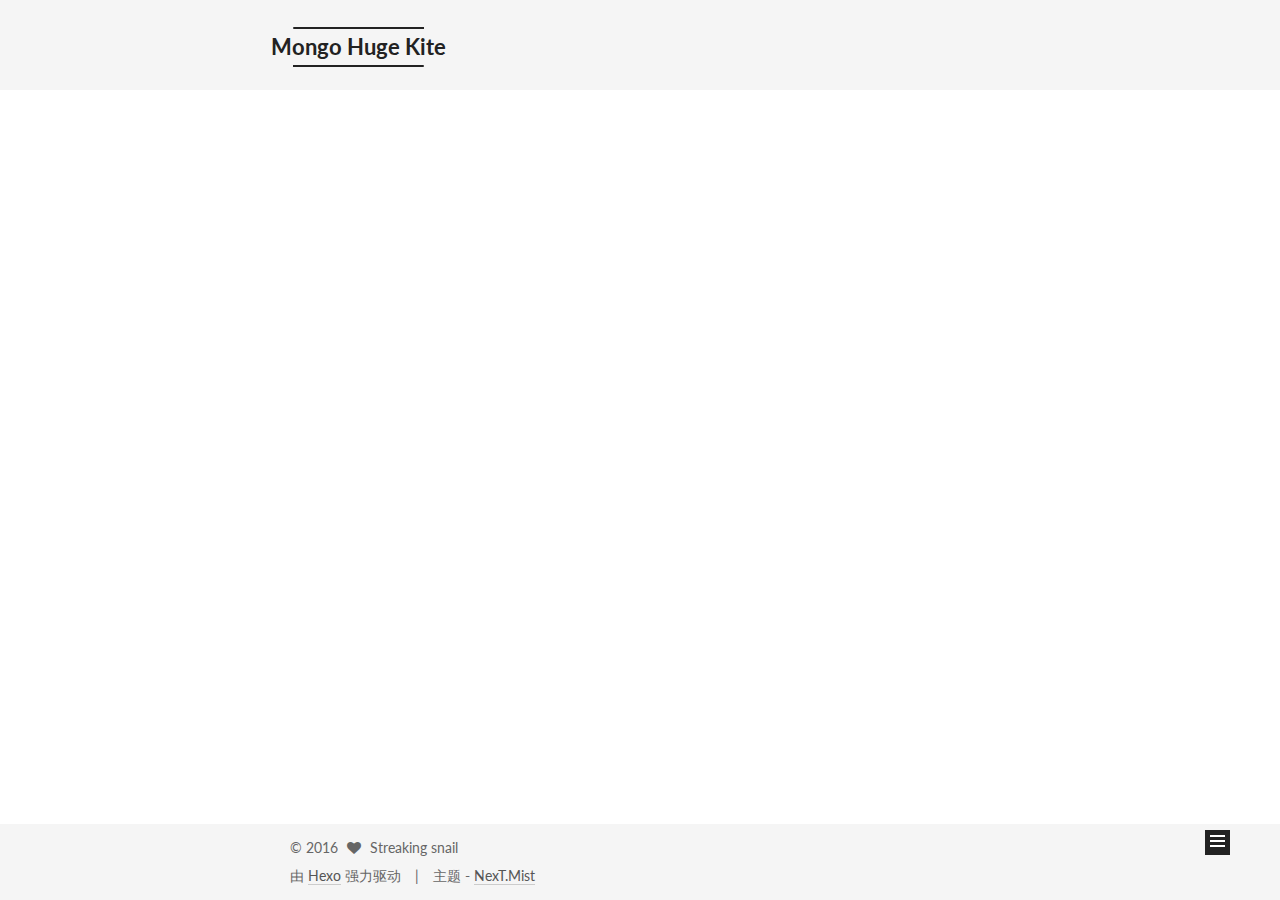
==== about/index.html @ b400daa1 "Site updated: 2016-04-24 06:08:29" ====
<!doctype html>



  


<html class="theme-next mist use-motion">
<head>
  <meta charset="UTF-8"/>
<meta http-equiv="X-UA-Compatible" content="IE=edge,chrome=1" />
<meta name="viewport" content="width=device-width, initial-scale=1, maximum-scale=1"/>



<meta http-equiv="Cache-Control" content="no-transform" />
<meta http-equiv="Cache-Control" content="no-siteapp" />












  <link href="/vendors/fancybox/source/jquery.fancybox.css?v=2.1.5" rel="stylesheet" type="text/css"/>




  
  
  
  

  
    
    
  

  

  

  

  

  
    
    
    <link href="//fonts.googleapis.com/css?family=Lato:300,300italic,400,400italic,700,700italic&subset=latin,latin-ext" rel="stylesheet" type="text/css">
  




<link href="/vendors/font-awesome/css/font-awesome.min.css?v=4.4.0" rel="stylesheet" type="text/css" />

<link href="/css/main.css?v=5.0.1" rel="stylesheet" type="text/css" />


  <meta name="keywords" content="Hexo, NexT" />








  <link rel="shortcut icon" type="image/x-icon" href="/favicon.ico?v=5.0.1" />






<meta name="description" content="Various toss">
<meta property="og:type" content="website">
<meta property="og:title" content="about">
<meta property="og:url" content="http://yoursite.com/about/index.html">
<meta property="og:site_name" content="Mongo Huge Kite">
<meta property="og:description" content="Various toss">
<meta property="og:updated_time" content="2016-04-23T21:29:00.223Z">
<meta name="twitter:card" content="summary">
<meta name="twitter:title" content="about">
<meta name="twitter:description" content="Various toss">



<script type="text/javascript" id="hexo.configuration">
  var NexT = window.NexT || {};
  var CONFIG = {
    scheme: 'Mist',
    sidebar: {"position":"left","display":"post"},
    fancybox: true,
    motion: true,
    duoshuo: {
      userId: 0,
      author: '博主'
    }
  };
</script>

  <title>
  

  
    about | Mongo Huge Kite
  
</title>
</head>

<body itemscope itemtype="http://schema.org/WebPage" lang="zh-Hans">

  










  
  
    
  

  <div class="container one-collumn sidebar-position-left  ">
    <div class="headband"></div>

    <header id="header" class="header" itemscope itemtype="http://schema.org/WPHeader">
      <div class="header-inner"><div class="site-meta ">
  

  <div class="custom-logo-site-title">
    <a href="/"  class="brand" rel="start">
      <span class="logo-line-before"><i></i></span>
      <span class="site-title">Mongo Huge Kite</span>
      <span class="logo-line-after"><i></i></span>
    </a>
  </div>
  <p class="site-subtitle">A big trouble-maker</p>
</div>

<div class="site-nav-toggle">
  <button>
    <span class="btn-bar"></span>
    <span class="btn-bar"></span>
    <span class="btn-bar"></span>
  </button>
</div>

<nav class="site-nav">
  

  
    <ul id="menu" class="menu">
      
        
        <li class="menu-item menu-item-home">
          <a href="/" rel="section">
            
              <i class="menu-item-icon fa fa-home fa-fw"></i> <br />
            
            首页
          </a>
        </li>
      
        
        <li class="menu-item menu-item-categories">
          <a href="/categories" rel="section">
            
              <i class="menu-item-icon fa fa-th fa-fw"></i> <br />
            
            分类
          </a>
        </li>
      
        
        <li class="menu-item menu-item-about">
          <a href="/about" rel="section">
            
              <i class="menu-item-icon fa fa-user fa-fw"></i> <br />
            
            关于
          </a>
        </li>
      
        
        <li class="menu-item menu-item-archives">
          <a href="/archives" rel="section">
            
              <i class="menu-item-icon fa fa-archive fa-fw"></i> <br />
            
            归档
          </a>
        </li>
      
        
        <li class="menu-item menu-item-tags">
          <a href="/tags" rel="section">
            
              <i class="menu-item-icon fa fa-tags fa-fw"></i> <br />
            
            标签
          </a>
        </li>
      

      
    </ul>
  

  
</nav>

 </div>
    </header>

    <main id="main" class="main">
      <div class="main-inner">
        <div class="content-wrap">
          <div id="content" class="content">
            

  <div id="posts" class="posts-expand">
    
    
      
    
  </div>


          </div>
          


          
  <div class="comments" id="comments">
    
  </div>


        </div>
        
          
  
  <div class="sidebar-toggle">
    <div class="sidebar-toggle-line-wrap">
      <span class="sidebar-toggle-line sidebar-toggle-line-first"></span>
      <span class="sidebar-toggle-line sidebar-toggle-line-middle"></span>
      <span class="sidebar-toggle-line sidebar-toggle-line-last"></span>
    </div>
  </div>

  <aside id="sidebar" class="sidebar">
    <div class="sidebar-inner">

      

      

      <section class="site-overview sidebar-panel  sidebar-panel-active ">
        <div class="site-author motion-element" itemprop="author" itemscope itemtype="http://schema.org/Person">
          <img class="site-author-image" itemprop="image"
               src="/images/default_avatar.jpg"
               alt="Streaking snail" />
          <p class="site-author-name" itemprop="name">Streaking snail</p>
          <p class="site-description motion-element" itemprop="description">Various toss</p>
        </div>
        <nav class="site-state motion-element">
          <div class="site-state-item site-state-posts">
            <a href="/archives">
              <span class="site-state-item-count">1</span>
              <span class="site-state-item-name">日志</span>
            </a>
          </div>

          

          
            <div class="site-state-item site-state-tags">
              <a href="/tags">
                <span class="site-state-item-count">1</span>
                <span class="site-state-item-name">标签</span>
              </a>
            </div>
          

        </nav>

        

        <div class="links-of-author motion-element">
          
            
              <span class="links-of-author-item">
                <a href="https://github.com/mihongkun" target="_blank" title="github">
                  
                    <i class="fa fa-globe"></i>
                  
                  github
                </a>
              </span>
            
              <span class="links-of-author-item">
                <a href="http://weibo.com/u/3176454323" target="_blank" title="weibo">
                  
                    <i class="fa fa-globe"></i>
                  
                  weibo
                </a>
              </span>
            
          
        </div>

        
        

        
        

      </section>

      

    </div>
  </aside>


        
      </div>
    </main>

    <footer id="footer" class="footer">
      <div class="footer-inner">
        <div class="copyright" >
  
  &copy; 
  <span itemprop="copyrightYear">2016</span>
  <span class="with-love">
    <i class="fa fa-heart"></i>
  </span>
  <span class="author" itemprop="copyrightHolder">Streaking snail</span>
</div>

<div class="powered-by">
  由 <a class="theme-link" href="http://hexo.io">Hexo</a> 强力驱动
</div>

<div class="theme-info">
  主题 -
  <a class="theme-link" href="https://github.com/iissnan/hexo-theme-next">
    NexT.Mist
  </a>
</div>

        

        
      </div>
    </footer>

    <div class="back-to-top">
      <i class="fa fa-arrow-up"></i>
    </div>
  </div>

  

<script type="text/javascript">
  if (Object.prototype.toString.call(window.Promise) !== '[object Function]') {
    window.Promise = null;
  }
</script>









  



  
  <script type="text/javascript" src="/vendors/jquery/index.js?v=2.1.3"></script>

  
  <script type="text/javascript" src="/vendors/fastclick/lib/fastclick.min.js?v=1.0.6"></script>

  
  <script type="text/javascript" src="/vendors/jquery_lazyload/jquery.lazyload.js?v=1.9.7"></script>

  
  <script type="text/javascript" src="/vendors/velocity/velocity.min.js?v=1.2.1"></script>

  
  <script type="text/javascript" src="/vendors/velocity/velocity.ui.min.js?v=1.2.1"></script>

  
  <script type="text/javascript" src="/vendors/fancybox/source/jquery.fancybox.pack.js?v=2.1.5"></script>


  


  <script type="text/javascript" src="/js/src/utils.js?v=5.0.1"></script>

  <script type="text/javascript" src="/js/src/motion.js?v=5.0.1"></script>



  
  

  

  


  <script type="text/javascript" src="/js/src/bootstrap.js?v=5.0.1"></script>



  



  



  
  
  

  

  

</body>
</html>
---- css/main.css ----
/* normalize.css v3.0.2 | MIT License | git.io/normalize */
html {
  font-family: sans-serif; /* 1 */
  -ms-text-size-adjust: 100%; /* 2 */
  -webkit-text-size-adjust: 100%; /* 2 */
}
body {
  margin: 0;
}
article,
aside,
details,
figcaption,
figure,
footer,
header,
hgroup,
main,
menu,
nav,
section,
summary {
  display: block;
}
audio,
canvas,
progress,
video {
  display: inline-block; /* 1 */
  vertical-align: baseline; /* 2 */
}
audio:not([controls]) {
  display: none;
  height: 0;
}
[hidden],
template {
  display: none;
}
a {
  background-color: transparent;
}
a:active,
a:hover {
  outline: 0;
}
abbr[title] {
  border-bottom: 1px dotted;
}
b,
strong {
  font-weight: bold;
}
dfn {
  font-style: italic;
}
h1 {
  font-size: 2em;
  margin: 0.67em 0;
}
mark {
  background: #ff0;
  color: #000;
}
small {
  font-size: 80%;
}
sub,
sup {
  font-size: 75%;
  line-height: 0;
  position: relative;
  vertical-align: baseline;
}
sup {
  top: -0.5em;
}
sub {
  bottom: -0.25em;
}
img {
  border: 0;
}
svg:not(:root) {
  overflow: hidden;
}
figure {
  margin: 1em 40px;
}
hr {
  -moz-box-sizing: content-box;
  box-sizing: content-box;
  height: 0;
}
pre {
  overflow: auto;
}
code,
kbd,
pre,
samp {
  font-family: monospace, monospace;
  font-size: 1em;
}
button,
input,
optgroup,
select,
textarea {
  color: inherit; /* 1 */
  font: inherit; /* 2 */
  margin: 0; /* 3 */
}
button {
  overflow: visible;
}
button,
select {
  text-transform: none;
}
button,
html input[type="button"],
input[type="reset"],
input[type="submit"] {
  -webkit-appearance: button; /* 2 */
  cursor: pointer; /* 3 */
}
button[disabled],
html input[disabled] {
  cursor: default;
}
button::-moz-focus-inner,
input::-moz-focus-inner {
  border: 0;
  padding: 0;
}
input {
  line-height: normal;
}
input[type="checkbox"],
input[type="radio"] {
  box-sizing: border-box; /* 1 */
  padding: 0; /* 2 */
}
input[type="number"]::-webkit-inner-spin-button,
input[type="number"]::-webkit-outer-spin-button {
  height: auto;
}
input[type="search"] {
  -webkit-appearance: textfield; /* 1 */
  -moz-box-sizing: content-box;
  -webkit-box-sizing: content-box; /* 2 */
  box-sizing: content-box;
}
input[type="search"]::-webkit-search-cancel-button,
input[type="search"]::-webkit-search-decoration {
  -webkit-appearance: none;
}
fieldset {
  border: 1px solid #c0c0c0;
  margin: 0 2px;
  padding: 0.35em 0.625em 0.75em;
}
legend {
  border: 0; /* 1 */
  padding: 0; /* 2 */
}
textarea {
  overflow: auto;
}
optgroup {
  font-weight: bold;
}
table {
  border-collapse: collapse;
  border-spacing: 0;
}
td,
th {
  padding: 0;
}
::selection {
  background: #262a30;
  color: #fff;
}
body {
  position: relative;
  font-family: 'Lato', "PingFang SC", "Microsoft YaHei", sans-serif;
  font-size: 14px;
  line-height: 2;
  color: #555;
  background: #fff;
}
@media (max-width: 767px) {
  body {
    padding-right: 0 !important;
  }
}
@media (min-width: 768px) and (max-width: 991px) {
  body {
    padding-right: 0 !important;
  }
}
@media (min-width: 1600px) {
  body {
    font-size: 16px;
  }
}
h1,
h2,
h3,
h4,
h5,
h6 {
  margin: 0;
  padding: 0;
  font-weight: bold;
  line-height: 1.5;
  font-family: 'Lato', "PingFang SC", "Microsoft YaHei", sans-serif;
}
h2,
h3,
h4,
h5,
h6 {
  margin: 20px 0 15px;
}
h1 {
  font-size: 24px;
}
@media (max-width: 767px) {
  h1 {
    font-size: 20px;
  }
}
h2 {
  font-size: 22px;
}
@media (max-width: 767px) {
  h2 {
    font-size: 18px;
  }
}
h3 {
  font-size: 20px;
}
@media (max-width: 767px) {
  h3 {
    font-size: 16px;
  }
}
h4 {
  font-size: 18px;
}
@media (max-width: 767px) {
  h4 {
    font-size: 14px;
  }
}
h5 {
  font-size: 16px;
}
@media (max-width: 767px) {
  h5 {
    font-size: 12px;
  }
}
h6 {
  font-size: 14px;
}
@media (max-width: 767px) {
  h6 {
    font-size: 10px;
  }
}
p {
  margin: 0 0 25px 0;
}
a {
  color: #555;
  text-decoration: none;
  border-bottom: 1px solid #999;
  word-wrap: break-word;
}
a:hover {
  color: #222;
  border-bottom-color: #222;
}
ul {
  list-style: none;
}
blockquote {
  margin: 0;
  padding: 0;
}
img {
  display: block;
  margin: auto;
  max-width: 100%;
  height: auto;
}
hr {
  margin: 40px 0;
  height: 3px;
  border: none;
  background-color: #ddd;
  background-image: repeating-linear-gradient(-45deg, #fff, #fff 4px, transparent 4px, transparent 8px);
}
blockquote {
  padding: 0 15px;
  color: #666;
  border-left: 4px solid #ddd;
}
blockquote cite::before {
  content: "-";
  padding: 0 5px;
}
dt {
  font-weight: 700;
}
dd {
  margin: 0;
  padding: 0;
}
.text-left {
  text-align: left;
}
.text-center {
  text-align: center;
}
.text-right {
  text-align: right;
}
.text-justify {
  text-align: justify;
}
.text-nowrap {
  white-space: nowrap;
}
.text-lowercase {
  text-transform: lowercase;
}
.text-uppercase {
  text-transform: uppercase;
}
.text-capitalize {
  text-transform: capitalize;
}
.center-block {
  display: block;
  margin-left: auto;
  margin-right: auto;
}
.clearfix:before,
.clearfix:after {
  content: " ";
  display: table;
}
.clearfix:after {
  clear: both;
}
.pullquote {
  width: 45%;
}
.pullquote.left {
  float: left;
  margin-left: 5px;
  margin-right: 10px;
}
.pullquote.right {
  float: right;
  margin-left: 10px;
  margin-right: 5px;
}
.highlight table,
.gist table {
  width: auto;
}
.highlight table td,
.gist table td {
  border: none;
}
.highlight a,
.gist a {
  color: #222 !important;
  text-decoration: none !important;
}
.affix.affix.affix {
  position: fixed;
}
.translation {
  margin-top: -20px;
  font-size: 14px;
  color: #999;
}
.scrollbar-measure {
  width: 100px;
  height: 100px;
  overflow: scroll;
  position: absolute;
  top: -9999px;
}
.use-motion .motion-element {
  opacity: 0;
}
#local-search-input {
  padding: 3px;
  border: none;
  text-indent: 14px;
  border-radius: 0;
  width: 140px;
  outline: none;
  border-bottom: 1px solid #999;
  background: inherit;
  opacity: 0.5;
}
#local-search-input:focus {
  opacity: 1;
}
.search-icon {
  position: absolute;
  top: 9px;
}
table {
  margin: 20px 0;
  width: 100%;
  border-collapse: collapse;
  border-spacing: 0;
  border: 1px solid #ddd;
  font-size: 14px;
  table-layout: fixed;
  word-wrap: break-word;
}
table>tbody>tr:nth-of-type(odd) {
  background-color: #f9f9f9;
}
table>tbody>tr:hover {
  background-color: #f5f5f5;
}
caption,
th,
td {
  padding: 8px;
  text-align: left;
  vertical-align: middle;
  font-weight: normal;
}
th,
td {
  border-bottom: 3px solid #ddd;
  border-right: 1px solid #eee;
}
th {
  padding-bottom: 10px;
  font-weight: 700;
}
td {
  border-bottom-width: 1px;
}
html,
body {
  height: 100%;
}
.container {
  position: relative;
  min-height: 100%;
}
.header-inner {
  margin: 0 auto;
  padding: 100px 0 70px;
  width: 700px;
}
@media (min-width: 1600px) {
  .container .header-inner {
    width: 900px;
  }
}
.main {
  padding-bottom: 150px;
}
.main-inner {
  margin: 0 auto;
  width: 700px;
}
@media (min-width: 1600px) {
  .container .main-inner {
    width: 900px;
  }
}
.footer {
  position: absolute;
  left: 0;
  bottom: 0;
  width: 100%;
  min-height: 50px;
}
.footer-inner {
  box-sizing: border-box;
  margin: 20px auto;
  width: 700px;
}
@media (min-width: 1600px) {
  .container .footer-inner {
    width: 900px;
  }
}
pre,
.highlight {
  overflow: auto;
  margin: 20px 0;
  padding: 15px;
  font-size: 13px;
  color: #4d4d4c;
  background: #f7f7f7;
  line-height: 1.6;
}
pre,
code {
  font-family: consolas, Menlo, "PingFang SC", "Microsoft YaHei", monospace;
}
code {
  padding: 2px 4px;
  word-break: break-all;
  color: #555;
  background: #eee;
  border-radius: 4px;
  font-size: 13px;
}
pre code {
  padding: 0;
  color: #4d4d4c;
  background: none;
  text-shadow: none;
}
.highlight pre {
  border: none;
  margin: 0;
  padding: 1px;
}
.highlight table {
  margin: 0;
  width: auto;
  border: none;
}
.highlight td {
  border: none;
  padding: 0;
}
.highlight figcaption {
  font-size: 0.85em;
  color: #8e908c;
  line-height: 1em;
  margin-bottom: 1em;
}
.highlight figcaption:before,
.highlight figcaption:after {
  content: " ";
  display: table;
}
.highlight figcaption:after {
  clear: both;
}
.highlight figcaption a {
  float: right;
}
.highlight .gutter pre {
  color: #666;
  text-align: right;
  padding-right: 20px;
}
.highlight .line {
  height: 20px;
}
pre .comment {
  color: #8e908c;
}
pre .variable,
pre .attribute,
pre .tag,
pre .regexp,
pre .ruby .constant,
pre .xml .tag .title,
pre .xml .pi,
pre .xml .doctype,
pre .html .doctype,
pre .css .id,
pre .css .class,
pre .css .pseudo {
  color: #c82829;
}
pre .number,
pre .preprocessor,
pre .built_in,
pre .literal,
pre .params,
pre .constant,
pre .command {
  color: #f5871f;
}
pre .ruby .class .title,
pre .css .rules .attribute,
pre .string,
pre .value,
pre .inheritance,
pre .header,
pre .ruby .symbol,
pre .xml .cdata,
pre .special,
pre .number,
pre .formula {
  color: #718c00;
}
pre .title,
pre .css .hexcolor {
  color: #3e999f;
}
pre .function,
pre .python .decorator,
pre .python .title,
pre .ruby .function .title,
pre .ruby .title .keyword,
pre .perl .sub,
pre .javascript .title,
pre .coffeescript .title {
  color: #4271ae;
}
pre .keyword,
pre .javascript .function {
  color: #8959a8;
}
.full-image.full-image.full-image {
  border: none;
  max-width: 100%;
  width: auto;
  margin: 20px auto;
}
@media (min-width: 992px) {
  .full-image.full-image.full-image {
    max-width: none;
    width: 126%;
    margin: 0 -13%;
  }
}
.blockquote-center,
.page-home .post-type-quote blockquote,
.page-post-detail .post-type-quote blockquote {
  position: relative;
  margin: 40px 0;
  padding: 0;
  border-left: none;
  text-align: center;
}
.blockquote-center::before,
.page-home .post-type-quote blockquote::before,
.page-post-detail .post-type-quote blockquote::before,
.blockquote-center::after,
.page-home .post-type-quote blockquote::after,
.page-post-detail .post-type-quote blockquote::after {
  position: absolute;
  content: ' ';
  display: block;
  width: 100%;
  height: 24px;
  opacity: 0.2;
  background-repeat: no-repeat;
  background-position: 0 -6px;
  background-size: 22px 22px;
}
.blockquote-center::before,
.page-home .post-type-quote blockquote::before,
.page-post-detail .post-type-quote blockquote::before {
  top: -20px;
  background-image: url("../images/quote-l.svg");
  border-top: 1px solid #ccc;
}
.blockquote-center::after,
.page-home .post-type-quote blockquote::after,
.page-post-detail .post-type-quote blockquote::after {
  bottom: -20px;
  background-image: url("../images/quote-r.svg");
  border-bottom: 1px solid #ccc;
  background-position: 100% 8px;
}
.blockquote-center p,
.page-home .post-type-quote blockquote p,
.page-post-detail .post-type-quote blockquote p,
.blockquote-center div,
.page-home .post-type-quote blockquote div,
.page-post-detail .post-type-quote blockquote div {
  text-align: center;
}
.post .post-body .group-picture img {
  box-sizing: border-box;
  padding: 0 3px;
  border: none;
}
.post .group-picture-row {
  overflow: hidden;
  margin-top: 6px;
}
.post .group-picture-row:first-child {
  margin-top: 0;
}
.post .group-picture-column {
  float: left;
}
.page-post-detail .post-body .group-picture-column {
  float: none;
  margin-top: 10px;
  width: auto !important;
}
.page-post-detail .post-body .group-picture-column img {
  margin: 0 auto;
}
.page-archive .group-picture-container {
  overflow: hidden;
}
.page-archive .group-picture-row {
  float: left;
}
.page-archive .group-picture-row:first-child {
  margin-top: 6px;
}
.page-archive .group-picture-column {
  max-width: 150px;
  max-height: 150px;
}
.btn {
  display: inline-block;
  padding: 0 20px;
  font-size: 14px;
  color: #fff;
  background: #222;
  border: 2px solid #222;
  text-decoration: none;
  border-radius: 0;
  transition-property: background-color;
  transition-duration: 0.2s;
  transition-timing-function: ease-in-out;
  transition-delay: 0s;
}
.btn:hover,
.post-more-link .btn:hover {
  border-color: #222;
  color: #222;
  background: #fff;
}
.btn-bar {
  display: block;
  width: 22px;
  height: 2px;
  background: #555;
  border-radius: 1px;
}
.btn-bar+.btn-bar {
  margin-top: 4px;
}
.pagination {
  margin: 120px 0 40px;
  text-align: center;
  border-top: 1px solid #eee;
}
.page-number-basic,
.pagination .prev,
.pagination .next,
.pagination .page-number,
.pagination .space {
  display: inline-block;
  position: relative;
  top: -1px;
  margin: 0 10px;
  padding: 0 10px;
  line-height: 30px;
}
@media (max-width: 767px) {
  .page-number-basic,
  .pagination .prev,
  .pagination .next,
  .pagination .page-number,
  .pagination .space {
    margin: 0 5px;
  }
}
.pagination .prev,
.pagination .next,
.pagination .page-number {
  border-bottom: 0;
  border-top: 1px solid #eee;
  transition-property: border-color;
  transition-duration: 0.2s;
  transition-timing-function: ease-in-out;
  transition-delay: 0s;
}
.pagination .prev:hover,
.pagination .next:hover,
.pagination .page-number:hover {
  border-top-color: #222;
}
.pagination .space {
  padding: 0;
  margin: 0;
}
.pagination .prev {
  margin-left: 0;
}
.pagination .next {
  margin-right: 0;
}
.pagination .page-number.current {
  color: #fff;
  background: #ccc;
  border-top-color: #ccc;
}
@media (max-width: 767px) {
  .pagination {
    border-top: none;
  }
  .pagination .prev,
  .pagination .next,
  .pagination .page-number {
    margin-bottom: 10px;
    border-top: 0;
    border-bottom: 1px solid #eee;
  }
  .pagination .prev:hover,
  .pagination .next:hover,
  .pagination .page-number:hover {
    border-bottom-color: #222;
  }
}
.comments {
  margin: 60px 20px 0;
}
.tag-cloud {
  text-align: center;
}
.tag-cloud a {
  display: inline-block;
  margin: 10px;
}
.back-to-top {
  box-sizing: border-box;
  position: fixed;
  bottom: -100px;
  right: 50px;
  z-index: 1050;
  padding: 0 6px;
  width: 25px;
  background: #222;
  font-size: 12px;
  opacity: 1;
  color: #fff;
  cursor: pointer;
  text-align: center;
  -webkit-transform: translateZ(0);
  transition-property: bottom;
  transition-duration: 0.2s;
  transition-timing-function: ease-in-out;
  transition-delay: 0s;
}
@media (max-width: 767px) {
  .back-to-top {
    display: none;
  }
}
@media (min-width: 768px) and (max-width: 991px) {
  .back-to-top {
    display: none;
  }
}
.back-to-top.back-to-top-on {
  bottom: 19px;
}
.header {
  background: #fff;
}
.header-inner {
  position: relative;
}
.headband {
  height: 3px;
  background: #222;
}
.site-meta {
  margin: 0;
  text-align: left;
}
@media (max-width: 767px) {
  .site-meta {
    text-align: center;
  }
}
.brand {
  position: relative;
  display: inline-block;
  padding: 0 40px;
  color: #222;
  background: #222;
  border-bottom: none;
}
.brand:hover {
  color: #222;
}
.logo {
  display: inline-block;
  margin-right: 5px;
  line-height: 36px;
  vertical-align: top;
}
.site-title {
  display: inline-block;
  vertical-align: top;
  line-height: 36px;
  font-size: 20px;
  font-weight: normal;
  font-family: 'Lato', "PingFang SC", "Microsoft YaHei", sans-serif;
}
.site-subtitle {
  margin-top: 10px;
  font-size: 13px;
  color: #999;
}
.use-motion .brand {
  opacity: 0;
}
.use-motion .logo,
.use-motion .site-title,
.use-motion .site-subtitle {
  opacity: 0;
  position: relative;
  top: -10px;
}
.site-nav-toggle {
  display: none;
  position: absolute;
  top: 10px;
  left: 10px;
}
@media (max-width: 767px) {
  .site-nav-toggle {
    display: block;
  }
}
.site-nav-toggle button {
  margin-top: 2px;
  padding: 9px 10px;
  background: transparent;
  border: none;
}
@media (max-width: 767px) {
  .site-nav {
    display: none;
    margin: 0 -10px;
    padding: 0 10px;
    clear: both;
    border-top: 1px solid #ddd;
  }
}
@media (min-width: 768px) and (max-width: 991px) {
  .site-nav {
    display: block !important;
  }
}
@media (min-width: 992px) {
  .site-nav {
    display: block !important;
  }
}
.menu {
  margin-top: 20px;
  padding-left: 0;
  text-align: center;
}
.menu .menu-item {
  display: inline-block;
  margin: 0 10px;
}
@media screen and (max-width: 767px) {
  .menu .menu-item {
    margin-top: 10px;
  }
}
.menu .menu-item a {
  display: block;
  font-size: 13px;
  text-transform: capitalize;
  line-height: inherit;
  border-bottom: 1px solid transparent;
  transition-property: border-color;
  transition-duration: 0.2s;
  transition-timing-function: ease-in-out;
  transition-delay: 0s;
}
.menu .menu-item a:hover {
  border-bottom-color: #222;
}
.menu .menu-item .fa {
  margin-right: 5px;
}
.use-motion .menu-item {
  opacity: 0;
}
.post-body {
  font-family: 'Lato', "PingFang SC", "Microsoft YaHei", sans-serif;
}
@media (max-width: 767px) {
  .post-body {
    word-break: break-all;
  }
}
.post-body .fancybox img {
  display: block !important;
  margin: 0 auto;
  cursor: pointer;
  cursor: zoom-in;
  cursor: -webkit-zoom-in;
}
.post-body .image-caption,
.post-body .figure .caption {
  margin: 10px auto 15px;
  text-align: center;
  font-size: 14px;
  color: #999;
  font-weight: bold;
  line-height: 1;
}
.post-sticky-flag {
  display: inline-block;
  font-size: 16px;
  -ms-transform: rotate(30deg);
  transform: rotate(30deg);
}
.posts-expand {
  padding-top: 40px;
}
@media (max-width: 767px) {
  .posts-expand {
    margin: 0 20px;
  }
  .post-body pre,
  .post-body .highlight {
    padding: 10px;
  }
  .post-body pre .gutter pre,
  .post-body .highlight .gutter pre {
    padding-right: 10px;
  }
}
@media (min-width: 992px) {
  .posts-expand .post-body {
    text-align: justify;
  }
}
.posts-expand .post-body h2,
.posts-expand .post-body h3,
.posts-expand .post-body h4,
.posts-expand .post-body h5,
.posts-expand .post-body h6 {
  padding-top: 10px;
}
.posts-expand .post-body h2 .header-anchor,
.posts-expand .post-body h3 .header-anchor,
.posts-expand .post-body h4 .header-anchor,
.posts-expand .post-body h5 .header-anchor,
.posts-expand .post-body h6 .header-anchor {
  float: right;
  margin-left: 10px;
  color: #ccc;
  border-bottom-style: none;
  visibility: hidden;
}
.posts-expand .post-body h2 .header-anchor:hover,
.posts-expand .post-body h3 .header-anchor:hover,
.posts-expand .post-body h4 .header-anchor:hover,
.posts-expand .post-body h5 .header-anchor:hover,
.posts-expand .post-body h6 .header-anchor:hover {
  color: inherit;
}
.posts-expand .post-body h2:hover .header-anchor,
.posts-expand .post-body h3:hover .header-anchor,
.posts-expand .post-body h4:hover .header-anchor,
.posts-expand .post-body h5:hover .header-anchor,
.posts-expand .post-body h6:hover .header-anchor {
  visibility: visible;
}
.posts-expand .post-body ul li {
  list-style: circle;
}
.posts-expand .post-body img {
  box-sizing: border-box;
  margin: auto;
  padding: 3px;
  border: 1px solid #ddd;
}
.posts-expand .fancybox img {
  margin: 0 auto;
}
@media (max-width: 767px) {
  .posts-collapse {
    margin: 0 20px;
  }
  .posts-collapse .post-title,
  .posts-collapse .post-meta {
    display: block;
    width: auto;
    text-align: left;
  }
}
.posts-collapse {
  position: relative;
  z-index: 1010;
  margin-left: 0;
}
.posts-collapse::after {
  content: " ";
  position: absolute;
  top: 20px;
  left: 0;
  margin-left: -2px;
  width: 4px;
  height: 100%;
  background: #f5f5f5;
  z-index: -1;
}
@media (max-width: 767px) {
  .posts-collapse {
    margin: 0 20px;
  }
}
.posts-collapse .collection-title {
  position: relative;
  margin: 60px 0;
}
.posts-collapse .collection-title h2 {
  margin-left: 20px;
}
.posts-collapse .collection-title small {
  color: #bbb;
}
.posts-collapse .collection-title::before {
  content: " ";
  position: absolute;
  left: 0;
  top: 50%;
  margin-left: -4px;
  margin-top: -4px;
  width: 8px;
  height: 8px;
  background: #bbb;
  border-radius: 50%;
}
.posts-collapse .post {
  margin: 30px 0;
}
.posts-collapse .post-header {
  position: relative;
  transition-duration: 0.2s;
  transition-timing-function: ease-in-out;
  transition-delay: 0s;
  transition-property: border;
  border-bottom: 1px dashed #ccc;
}
.posts-collapse .post-header::before {
  content: " ";
  position: absolute;
  left: 0;
  top: 12px;
  width: 6px;
  height: 6px;
  margin-left: -4px;
  background: #bbb;
  border-radius: 50%;
  border: 1px solid #fff;
  transition-duration: 0.2s;
  transition-timing-function: ease-in-out;
  transition-delay: 0s;
  transition-property: background;
}
.posts-collapse .post-header:hover {
  border-bottom-color: #666;
}
.posts-collapse .post-header:hover::before {
  background: #222;
}
.posts-collapse .post-meta {
  position: absolute;
  font-size: 12px;
  left: 20px;
  top: 5px;
}
.posts-collapse .post-comments-count {
  display: none;
}
.posts-collapse .post-title {
  margin-left: 60px;
  font-size: 16px;
  font-weight: normal;
  line-height: inherit;
}
.posts-collapse .post-title::after {
  margin-left: 3px;
  opacity: 0.6;
}
.posts-collapse .post-title a {
  color: #666;
  border-bottom: none;
}
.page-home .post-type-quote .post-header,
.page-post-detail .post-type-quote .post-header,
.page-home .post-type-quote .post-tags,
.page-post-detail .post-type-quote .post-tags {
  display: none;
}
.posts-expand .post-title {
  font-size: 26px;
  text-align: center;
  word-break: break-word;
}
@media (max-width: 767px) {
  .posts-expand .post-title {
    font-size: 22px;
  }
}
.posts-expand .post-title-link {
  display: inline-block;
  position: relative;
  color: #555;
  border-bottom: none;
  line-height: 1.2;
  vertical-align: top;
}
.posts-expand .post-title-link::before {
  content: "";
  position: absolute;
  width: 100%;
  height: 2px;
  bottom: 0;
  left: 0;
  background-color: #000;
  visibility: hidden;
  transform: scaleX(0);
  transition-duration: 0.2s;
  transition-timing-function: ease-in-out;
  transition-delay: 0s;
}
.posts-expand .post-title-link:hover::before {
  visibility: visible;
  transform: scaleX(1);
}
.posts-expand .post-title-link .fa {
  font-size: 16px;
}
.posts-expand .post-meta {
  margin: 3px 0 60px 0;
  color: #999;
  font-family: 'Lato', "PingFang SC", "Microsoft YaHei", sans-serif;
  font-size: 12px;
  text-align: center;
}
.posts-expand .post-meta .post-category-list {
  display: inline-block;
  margin: 0;
  padding: 3px;
}
.posts-expand .post-meta .post-category-list-link {
  color: #999;
}
.post-meta-item-icon {
  display: none;
  margin-right: 3px;
}
@media (min-width: 768px) and (max-width: 991px) {
  .post-meta-item-icon {
    display: inline-block;
  }
}
@media (max-width: 767px) {
  .post-meta-item-icon {
    display: inline-block;
  }
}
@media (min-width: 768px) and (max-width: 991px) {
  .post-meta-item-text {
    display: none;
  }
}
@media (max-width: 767px) {
  .post-meta-item-text {
    display: none;
  }
}
@media (max-width: 767px) {
  .posts-expand .post-comments-count {
    display: none;
  }
}
.post-more-link {
  margin-top: 50px;
}
.post-more-link .btn {
  color: #555;
  font-size: 14px;
  background: transparent;
  border-radius: 0;
  line-height: 2;
}
.posts-expand .post-tags {
  margin-top: 40px;
  text-align: center;
}
.posts-expand .post-tags a {
  display: inline-block;
  margin-right: 10px;
  font-size: 13px;
}
.post-nav {
  overflow: hidden;
  margin-top: 60px;
  padding: 10px;
  white-space: nowrap;
  border-top: 1px solid #eee;
}
.post-nav-item {
  display: inline-block;
  width: 50%;
  white-space: normal;
}
.post-nav-item a {
  position: relative;
  display: inline-block;
  line-height: 25px;
  font-size: 14px;
  color: #555;
  border-bottom: none;
}
.post-nav-item a:hover {
  color: #222;
  border-bottom: none;
}
.post-nav-item a:active {
  top: 2px;
}
.post-nav-item a i {
  font-size: 12px;
}
.post-nav-prev {
  text-align: right;
}
.posts-expand .post-eof {
  display: block;
  margin: 80px auto 60px;
  width: 8%;
  height: 1px;
  background: #ccc;
  text-align: center;
}
.post:last-child .post-eof.post-eof.post-eof {
  display: none;
}
.post-gallery {
  display: table;
  table-layout: fixed;
  width: 100%;
  border-collapse: separate;
}
.post-gallery-row {
  display: table-row;
}
.post-gallery .post-gallery-img {
  display: table-cell;
  text-align: center;
  vertical-align: middle;
  border: none;
}
.post-gallery .post-gallery-img img {
  max-width: 100%;
  max-height: 100%;
  border: none;
}
.fancybox-close,
.fancybox-close:hover {
  border: none;
}
.sidebar {
  position: fixed;
  right: 0;
  top: 0;
  bottom: 0;
  width: 0;
  z-index: 1040;
  box-shadow: inset 0 2px 6px #000;
  background: #222;
  -webkit-transform: translateZ(0);
}
.sidebar a {
  color: #999;
  border-bottom-color: #555;
}
.sidebar a:hover {
  color: #eee;
}
@media (min-width: 768px) and (max-width: 991px) {
  .sidebar {
    display: none !important;
  }
}
@media (max-width: 767px) {
  .sidebar {
    display: none !important;
  }
}
.sidebar-inner {
  position: relative;
  padding: 20px 10px;
  color: #999;
  text-align: center;
}
.sidebar-toggle {
  position: fixed;
  right: 50px;
  bottom: 45px;
  width: 15px;
  height: 15px;
  padding: 5px;
  background: #222;
  line-height: 0;
  z-index: 1050;
  cursor: pointer;
  -webkit-transform: translateZ(0);
}
@media (min-width: 768px) and (max-width: 991px) {
  .sidebar-toggle {
    display: none;
  }
}
@media (max-width: 767px) {
  .sidebar-toggle {
    display: none;
  }
}
.sidebar-toggle-line {
  position: relative;
  display: inline-block;
  vertical-align: top;
  height: 2px;
  width: 100%;
  background: #fff;
  margin-top: 3px;
}
.sidebar-toggle-line:first-child {
  margin-top: 0;
}
.site-author-image {
  display: block;
  margin: 0 auto;
  max-width: 96px;
  height: auto;
  border: 2px solid #333;
  padding: 2px;
}
.site-author-name {
  margin: 5px 0 0;
  color: #f5f5f5;
}
.site-description {
  margin-top: 5px;
  font-size: 14px;
  color: #555;
}
.site-state {
  overflow: hidden;
  line-height: 1.4;
  white-space: nowrap;
}
.site-state-item {
  display: inline-block;
  padding: 0 15px;
  border-left: 1px solid #333;
}
.site-state-item:first-child {
  border-left: none;
}
.site-state-item a {
  border-bottom: none;
}
.site-state-item-count {
  display: block;
  text-align: center;
  color: inherit;
  font-weight: 600;
  font-size: 18px;
}
.site-state-item-name {
  font-size: 13px;
  color: inherit;
}
.feed-link {
  margin-top: 20px;
}
.feed-link a {
  display: inline-block;
  padding: 0 15px;
  color: #fc6423;
  border: 1px solid #fc6423;
  border-radius: 4px;
}
.feed-link a i {
  color: #fc6423;
  font-size: 14px;
}
.feed-link a:hover {
  color: #fff;
  background: #fc6423;
}
.feed-link a:hover i {
  color: #fff;
}
.links-of-author {
  margin-top: 20px;
}
.links-of-author a {
  display: inline-block;
  vertical-align: middle;
  margin-right: 10px;
  margin-bottom: 10px;
  border-bottom-color: #555;
  font-size: 13px;
}
.links-of-author a:before {
  display: inline-block;
  vertical-align: middle;
  margin-right: 3px;
  content: " ";
  width: 4px;
  height: 4px;
  border-radius: 50%;
  background: #ffff2d;
}
.links-of-blogroll {
  font-size: 13px;
}
.links-of-blogroll-title {
  margin-top: 20px;
  font-size: 14px;
  font-weight: 600;
}
.links-of-blogroll-list {
  margin: 0;
  padding: 0;
}
.links-of-blogroll-item {
  padding: 2px 10px;
}
.sidebar-nav {
  margin: 0 0 20px;
  padding-left: 0;
}
.sidebar-nav li {
  display: inline-block;
  cursor: pointer;
  border-bottom: 1px solid transparent;
  font-size: 14px;
  color: #555;
}
.sidebar-nav li:hover {
  color: #f5f5f5;
}
.page-post-detail .sidebar-nav-toc {
  padding: 0 5px;
}
.page-post-detail .sidebar-nav-overview {
  margin-left: 10px;
}
.sidebar-nav .sidebar-nav-active {
  color: #87daff;
  border-bottom-color: #87daff;
}
.sidebar-nav .sidebar-nav-active:hover {
  color: #87daff;
}
.sidebar-panel {
  display: none;
}
.sidebar-panel-active {
  display: block;
}
.post-toc-empty {
  font-size: 14px;
  color: #666;
}
.post-toc-wrap {
  overflow: hidden;
}
.post-toc {
  overflow: auto;
}
.post-toc ol {
  margin: 0;
  padding: 0 2px 5px 10px;
  text-align: left;
  list-style: none;
  font-size: 14px;
}
.post-toc ol > ol {
  padding-left: 0;
}
.post-toc ol a {
  transition-duration: 0.2s;
  transition-timing-function: ease-in-out;
  transition-delay: 0s;
  transition-property: all;
  color: #999;
  border-bottom-color: #555;
}
.post-toc ol a:hover {
  color: #ccc;
  border-bottom-color: #ccc;
}
.post-toc .nav-item {
  overflow: hidden;
  text-overflow: ellipsis;
  white-space: nowrap;
  line-height: 1.8;
}
.post-toc .nav .nav-child {
  display: none;
}
.post-toc .nav .active > .nav-child {
  display: block;
}
.post-toc .nav .active-current > .nav-child {
  display: block;
}
.post-toc .nav .active-current > .nav-child > .nav-item {
  display: block;
}
.post-toc .nav .active > a {
  color: #87daff;
  border-bottom-color: #87daff;
}
.post-toc .nav .active-current > a {
  color: #87daff;
}
.post-toc .nav .active-current > a:hover {
  color: #87daff;
}
.footer {
  font-size: 14px;
  color: #999;
}
.footer img {
  border: none;
}
.footer-inner {
  text-align: center;
}
.with-love {
  display: inline-block;
  margin: 0 5px;
}
.powered-by,
.theme-info {
  display: inline-block;
}
.powered-by {
  margin-right: 10px;
}
.powered-by::after {
  content: "|";
  padding-left: 10px;
}
.cc-license {
  margin-top: 10px;
  text-align: center;
}
.cc-license .cc-opacity {
  opacity: 0.7;
  border-bottom: none;
}
.cc-license .cc-opacity:hover {
  opacity: 0.9;
}
.cc-license img {
  display: inline-block;
}
.theme-next #ds-thread #ds-reset {
  color: #555;
}
.theme-next #ds-thread #ds-reset .ds-replybox {
  margin-bottom: 30px;
}
.theme-next #ds-thread #ds-reset .ds-replybox .ds-avatar,
.theme-next #ds-reset .ds-avatar img {
  box-shadow: none;
}
.theme-next #ds-thread #ds-reset .ds-textarea-wrapper {
  border-color: #c7d4e1;
  background: none;
  border-top-right-radius: 3px;
  border-top-left-radius: 3px;
}
.theme-next #ds-thread #ds-reset .ds-textarea-wrapper textarea {
  height: 60px;
}
.theme-next #ds-reset .ds-rounded-top {
  border-radius: 0;
}
.theme-next #ds-thread #ds-reset .ds-post-toolbar {
  box-sizing: border-box;
  border: 1px solid #c7d4e1;
  background: #f6f8fa;
}
.theme-next #ds-thread #ds-reset .ds-post-options {
  height: 40px;
  border: none;
  background: none;
}
.theme-next #ds-thread #ds-reset .ds-toolbar-buttons {
  top: 11px;
}
.theme-next #ds-thread #ds-reset .ds-sync {
  top: 5px;
}
.theme-next #ds-thread #ds-reset .ds-post-button {
  top: 4px;
  right: 5px;
  width: 90px;
  height: 30px;
  border: 1px solid #c5ced7;
  border-radius: 3px;
  background-image: linear-gradient(#fbfbfc, #f5f7f9);
  color: #60676d;
}
.theme-next #ds-thread #ds-reset .ds-post-button:hover {
  background-position: 0 -30px;
  color: #60676d;
}
.theme-next #ds-thread #ds-reset .ds-comments-info {
  padding: 10px 0;
}
.theme-next #ds-thread #ds-reset .ds-sort {
  display: none;
}
.theme-next #ds-thread #ds-reset li.ds-tab a.ds-current {
  border: none;
  background: #f6f8fa;
  color: #60676d;
}
.theme-next #ds-thread #ds-reset li.ds-tab a.ds-current:hover {
  background-color: #e9f0f7;
  color: #60676d;
}
.theme-next #ds-thread #ds-reset li.ds-tab a {
  border-radius: 2px;
  padding: 5px;
}
.theme-next #ds-thread #ds-reset .ds-login-buttons p {
  color: #999;
  line-height: 36px;
}
.theme-next #ds-thread #ds-reset .ds-login-buttons .ds-service-list li {
  height: 28px;
}
.theme-next #ds-thread #ds-reset .ds-service-list a {
  background: none;
  padding: 5px;
  border: 1px solid;
  border-radius: 3px;
  text-align: center;
}
.theme-next #ds-thread #ds-reset .ds-service-list a:hover {
  color: #fff;
  background: #666;
}
.theme-next #ds-thread #ds-reset .ds-service-list .ds-weibo {
  color: #fc9b00;
  border-color: #fc9b00;
}
.theme-next #ds-thread #ds-reset .ds-service-list .ds-weibo:hover {
  background: #fc9b00;
}
.theme-next #ds-thread #ds-reset .ds-service-list .ds-qq {
  color: #60a3ec;
  border-color: #60a3ec;
}
.theme-next #ds-thread #ds-reset .ds-service-list .ds-qq:hover {
  background: #60a3ec;
}
.theme-next #ds-thread #ds-reset .ds-service-list .ds-renren {
  color: #2e7ac4;
  border-color: #2e7ac4;
}
.theme-next #ds-thread #ds-reset .ds-service-list .ds-renren:hover {
  background: #2e7ac4;
}
.theme-next #ds-thread #ds-reset .ds-service-list .ds-douban {
  color: #37994c;
  border-color: #37994c;
}
.theme-next #ds-thread #ds-reset .ds-service-list .ds-douban:hover {
  background: #37994c;
}
.theme-next #ds-thread #ds-reset .ds-service-list .ds-kaixin {
  color: #fef20d;
  border-color: #fef20d;
}
.theme-next #ds-thread #ds-reset .ds-service-list .ds-kaixin:hover {
  background: #fef20d;
}
.theme-next #ds-thread #ds-reset .ds-service-list .ds-netease {
  color: #f00;
  border-color: #f00;
}
.theme-next #ds-thread #ds-reset .ds-service-list .ds-netease:hover {
  background: #f00;
}
.theme-next #ds-thread #ds-reset .ds-service-list .ds-sohu {
  color: #ffcb05;
  border-color: #ffcb05;
}
.theme-next #ds-thread #ds-reset .ds-service-list .ds-sohu:hover {
  background: #ffcb05;
}
.theme-next #ds-thread #ds-reset .ds-service-list .ds-baidu {
  color: #2831e0;
  border-color: #2831e0;
}
.theme-next #ds-thread #ds-reset .ds-service-list .ds-baidu:hover {
  background: #2831e0;
}
.theme-next #ds-thread #ds-reset .ds-service-list .ds-google {
  color: #166bec;
  border-color: #166bec;
}
.theme-next #ds-thread #ds-reset .ds-service-list .ds-google:hover {
  background: #166bec;
}
.theme-next #ds-thread #ds-reset .ds-service-list .ds-weixin {
  color: #00ce0d;
  border-color: #00ce0d;
}
.theme-next #ds-thread #ds-reset .ds-service-list .ds-weixin:hover {
  background: #00ce0d;
}
.theme-next #ds-thread #ds-reset .ds-service-list .ds-more-services {
  border: none;
}
.theme-next #ds-thread #ds-reset .ds-service-list .ds-more-services:hover {
  background: none;
}
.theme-next #ds-reset .duoshuo-ua-admin {
  display: inline-block;
  color: #f00;
}
.theme-next #ds-reset .duoshuo-ua-platform,
.theme-next #ds-reset .duoshuo-ua-browser {
  color: #ccc;
}
.theme-next #ds-reset .duoshuo-ua-platform .fa,
.theme-next #ds-reset .duoshuo-ua-browser .fa {
  display: inline-block;
  margin-right: 3px;
}
.theme-next #ds-reset .duoshuo-ua-separator {
  display: inline-block;
  margin-left: 5px;
}
.theme-next .this_ua {
  background-color: #ccc !important;
  border-radius: 4px;
  padding: 0 5px !important;
  margin: 1px 1px !important;
  border: 1px solid #bbb !important;
  color: #fff;
  display: inline-block !important;
}
.theme-next .this_ua.admin {
  background-color: #d9534f !important;
  border-color: #d9534f !important;
}
.theme-next .this_ua.platform.iOS,
.theme-next .this_ua.platform.Mac,
.theme-next .this_ua.platform.Windows {
  background-color: #39b3d7 !important;
  border-color: #46b8da !important;
}
.theme-next .this_ua.platform.Linux {
  background-color: #3a3a3a !important;
  border-color: #1f1f1f !important;
}
.theme-next .this_ua.platform.Android {
  background-color: #00c47d !important;
  border-color: #01b171 !important;
}
.theme-next .this_ua.browser.Mobile,
.theme-next .this_ua.browser.Chrome {
  background-color: #5cb85c !important;
  border-color: #4cae4c !important;
}
.theme-next .this_ua.browser.Firefox {
  background-color: #f0ad4e !important;
  border-color: #eea236 !important;
}
.theme-next .this_ua.browser.Maxthon,
.theme-next .this_ua.browser.IE {
  background-color: #428bca !important;
  border-color: #357ebd !important;
}
.theme-next .this_ua.browser.baidu,
.theme-next .this_ua.browser.UCBrowser,
.theme-next .this_ua.browser.Opera {
  background-color: #d9534f !important;
  border-color: #d43f3a !important;
}
.theme-next .this_ua.browser.Android,
.theme-next .this_ua.browser.QQBrowser {
  background-color: #78ace9 !important;
  border-color: #4cae4c !important;
}
.post-spread {
  margin-top: 20px;
  text-align: center;
}
.jiathis_style {
  display: inline-block;
}
.jiathis_style a {
  border: none;
}
.post-spread {
  margin-top: 20px;
  text-align: center;
}
.bdshare-slide-button-box a {
  border: none;
}
.bdsharebuttonbox {
  display: inline-block;
}
.bdsharebuttonbox a {
  border: none;
}
ul.search-result-list {
  padding-left: 0px;
  margin: 0px 5px 0px 8px;
}
p.search-result {
  border-bottom: 1px dashed #ccc;
  padding: 5px 0;
}
a.search-result-title {
  font-weight: bold;
}
a.search-result {
  border-bottom: transparent;
  display: block;
  white-space: nowrap;
  overflow: hidden;
  text-overflow: ellipsis;
}
.search-keyword {
  border-bottom: 1px dashed #4088b8;
  font-weight: bold;
}
#local-search-result {
  height: 90%;
  overflow: auto;
}
.popup {
  display: none;
  position: fixed;
  top: 10%;
  left: 50%;
  width: 700px;
  height: 80%;
  margin-left: -350px;
  padding: 3px 0 0 10px;
  background: #fff;
  color: #333;
  z-index: 9999;
  border-radius: 5px;
}
@media (max-width: 767px) {
  .popup {
    padding: 3px;
    top: 0;
    left: 0;
    margin: 0;
    width: 100%;
    height: 100%;
    border-radius: 0px;
  }
}
.popoverlay {
  position: fixed;
  width: 100%;
  height: 100%;
  top: 0px;
  left: 0px;
  z-index: 2080;
  background-color: rgba(0,0,0,0.3);
}
#local-search-input {
  margin-bottom: 10px;
  width: 50%;
}
.popup-btn-close {
  position: absolute;
  top: 6px;
  right: 14px;
  color: #4ebd79;
  font-size: 14px;
  font-weight: bold;
  text-transform: uppercase;
  cursor: pointer;
}
#no-result {
  position: absolute;
  left: 44%;
  top: 42%;
  color: #ccc;
}
.site-uv,
.site-pv,
.page-pv {
  display: inline-block;
}
.site-uv .busuanzi-value,
.site-pv .busuanzi-value,
.page-pv .busuanzi-value {
  margin: 0 5px;
}
.site-uv {
  margin-right: 10px;
}
.site-uv::after {
  content: "|";
  padding-left: 10px;
}
.use-motion .post {
  opacity: 0;
}
.page-archive .archive-page-counter {
  position: relative;
  top: 3px;
  left: 20px;
}
@media (max-width: 767px) {
  .page-archive .archive-page-counter {
    top: 5px;
  }
}
.page-archive .posts-collapse .archive-move-on {
  position: absolute;
  top: 11px;
  left: 0;
  margin-left: -6px;
  width: 10px;
  height: 10px;
  opacity: 0.5;
  background: #555;
  border: 1px solid #fff;
  border-radius: 50%;
}
.category-all-page .category-all-title {
  text-align: center;
}
.category-all-page .category-all {
  margin-top: 20px;
}
.category-all-page .category-list {
  margin: 0;
  padding: 0;
  list-style: none;
}
.category-all-page .category-list-item {
  margin: 5px 10px;
}
.category-all-page .category-list-count {
  color: #bbb;
}
.category-all-page .category-list-count:before {
  display: inline;
  content: " (";
}
.category-all-page .category-list-count:after {
  display: inline;
  content: ") ";
}
.category-all-page .category-list-child {
  padding-left: 10px;
}
.page-post-detail .sidebar-toggle-line {
  background: #87daff;
}
.page-post-detail .comments {
  overflow: hidden;
}
h1,
h2,
h3,
h4,
h5,
h6 {
  margin: 20px 0 10px;
}
p {
  margin: 0 0 25px 0;
}
a {
  border-bottom-color: #ccc;
}
hr {
  margin: 20px 0;
  height: 2px;
}
.main-inner {
  margin-top: 80px;
}
.header {
  background: #f5f5f5;
}
.header-inner {
  padding: 25px 0 20px;
}
.header-inner:before,
.header-inner:after {
  content: " ";
  display: table;
}
.header-inner:after {
  clear: both;
}
@media (max-width: 767px) {
  .header-inner {
    width: auto;
    margin-bottom: 50px;
    padding: 10px;
  }
}
.site-meta {
  float: left;
  margin-left: -20px;
  line-height: normal;
}
@media (max-width: 767px) {
  .site-meta {
    margin-left: 10px;
  }
}
.site-meta .brand {
  padding: 2px 1px;
  background: none;
}
@media (max-width: 767px) {
  .site-meta .brand {
    display: block;
  }
}
.site-meta .logo {
  display: none;
}
.site-meta .site-title {
  font-size: 22px;
  font-weight: bolder;
}
@media (max-width: 767px) {
  .site-meta .site-title {
    line-height: 34px;
  }
}
.logo-line-before,
.logo-line-after {
  display: block;
  overflow: hidden;
  margin: 0 auto;
  width: 75%;
}
@media (max-width: 767px) {
  .logo-line-before,
  .logo-line-after {
    display: none;
  }
}
.logo-line-before i,
.logo-line-after i {
  position: relative;
  display: block;
  height: 2px;
  background: #222;
}
@media (max-width: 767px) {
  .logo-line-before i,
  .logo-line-after i {
    height: 3px;
  }
}
.use-motion .logo-line-before i {
  left: -100%;
}
.use-motion .logo-line-after i {
  right: -100%;
}
.site-subtitle {
  display: none;
}
.site-nav-toggle {
  position: static;
  float: right;
}
.menu {
  float: right;
  margin: 8px 0 0 0;
}
@media (max-width: 767px) {
  .menu {
    margin: 20px 0 0 0;
    padding: 0;
  }
}
.menu br {
  display: none;
}
.menu .menu-item {
  margin: 0;
}
@media (max-width: 767px) {
  .menu .menu-item {
    display: block;
  }
}
.menu .menu-item a {
  padding: 0 10px;
  background: none;
  border: none;
  border-radius: 2px;
  transition-property: background;
}
@media (max-width: 767px) {
  .menu .menu-item a {
    text-align: left;
  }
}
.menu .menu-item a:hover {
  background: #e1e1e1;
}
.menu a::before {
  display: none;
}
@media (max-width: 767px) {
  .menu a::before {
    display: block;
  }
}
@media (max-width: 767px) {
  .menu {
    float: none;
  }
}
.site-search form {
  display: none;
}
.posts-expand {
  padding-top: 0;
}
.posts-expand .post-title,
.posts-expand .post-meta {
  text-align: left;
}
@media (max-width: 767px) {
  .posts-expand .post-title,
  .posts-expand .post-meta {
    text-align: center;
  }
}
.posts-expand .post-eof {
  display: none;
}
.posts-expand .post {
  margin-top: 120px;
}
.posts-expand .post:first-child {
  margin-top: 0;
}
.posts-expand .post-meta {
  margin-top: 5px;
  margin-bottom: 20px;
}
.posts-expand .post-title {
  position: relative;
  font-size: 26px;
  font-weight: 400;
}
@media (max-width: 767px) {
  .posts-expand .post-title {
    font-size: 20px;
  }
}
@media (min-width: 1600px) {
  .posts-expand .post-title {
    font-size: 26px;
  }
}
.posts-expand .post-title:hover:before {
  background: #222;
}
.posts-expand .post-body img {
  margin: 0;
}
.posts-expand .post-tags {
  text-align: left;
}
.posts-expand .post-tags a {
  padding: 1px 5px;
  background: #f5f5f5;
  border-bottom: none;
}
.posts-expand .post-tags a:hover {
  background: #ccc;
}
.posts-expand .post-nav {
  margin-top: 40px;
}
.post-more-link {
  margin-top: 20px;
  text-align: left;
}
.post-more-link a {
  padding: 0;
  font-size: 14px;
  color: #666;
  background: none;
  border: none;
  border-bottom: 2px solid #666;
  transition-property: border;
}
@media (max-width: 767px) {
  .post-more-link a {
    font-size: 12px;
  }
}
@media (min-width: 1600px) {
  .post-more-link a {
    font-size: 16px;
  }
}
.post-more-link a:hover {
  border-bottom-color: #222;
}
.btn {
  padding: 0 10px;
  border-width: 2px;
  border-radius: 0;
}
.headband {
  display: none;
}
.site-search {
  position: relative;
  float: right;
  margin-top: 5px;
  padding-top: 3px;
}
@media (max-width: 767px) {
  .site-search {
    float: none;
    padding: 0 10px;
  }
}
@media (max-width: 767px) {
  .container .main-inner {
    width: auto;
  }
}
.page-post-detail .post-title,
.page-post-detail .post-meta {
  text-align: center;
}
.page-post-detail .post-title:before {
  display: none;
}
.page-post-detail .post-meta {
  margin-bottom: 60px;
}
.pagination {
  margin: 120px 0 0;
  text-align: left;
}
@media (max-width: 767px) {
  .pagination {
    margin: 80px 10px 0;
    text-align: center;
  }
}
.footer {
  margin-top: 80px;
  padding: 10px 0;
  background: #f5f5f5;
  color: #666;
}
.footer-inner {
  margin: 0 auto;
  text-align: left;
}
@media (max-width: 767px) {
  .footer-inner {
    width: auto;
    text-align: center;
  }
}
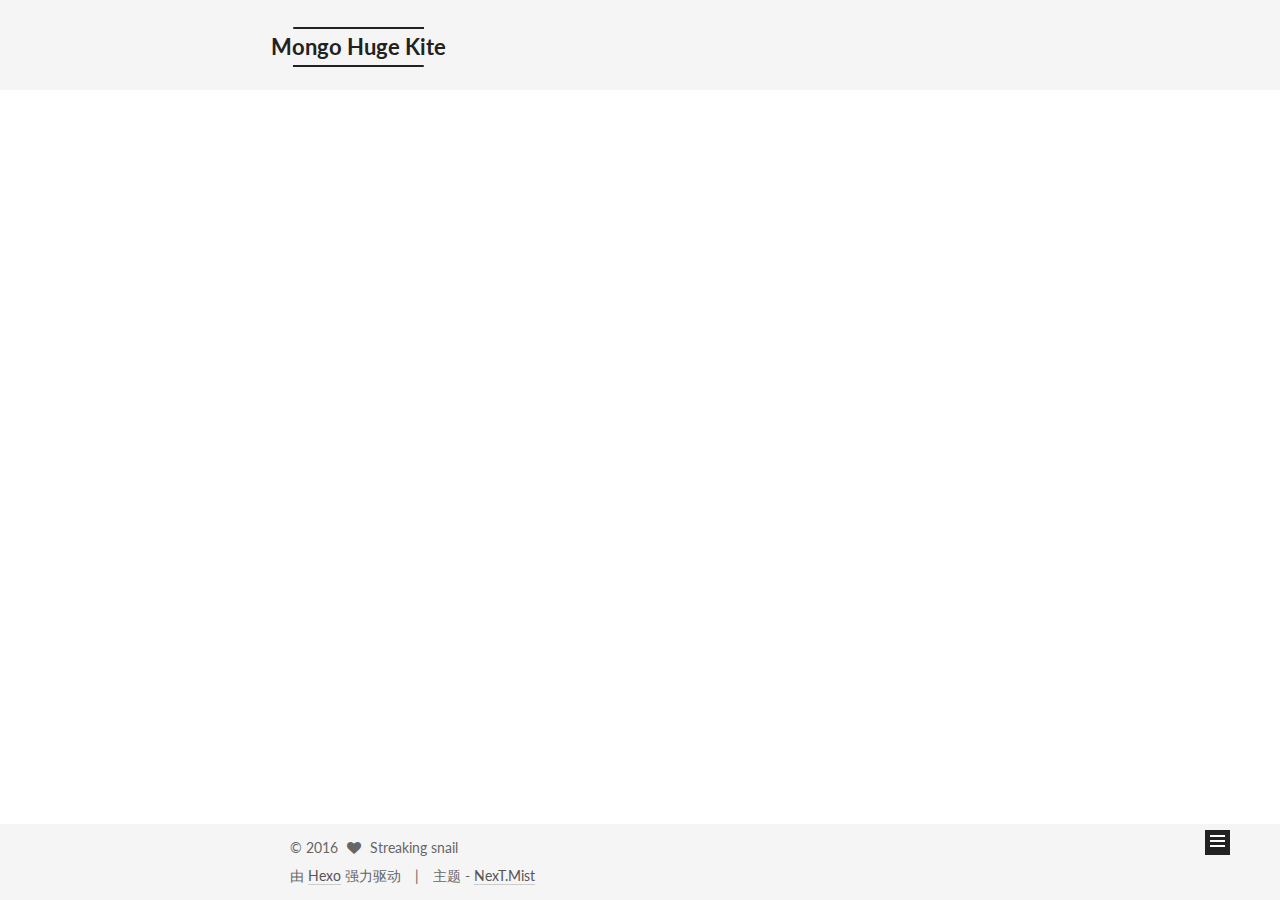
==== commit 2763473d: "Site updated: 2016-04-28 23:13:32" ====
--- a/about/index.html
+++ b/about/index.html
@@ -280,7 +280,7 @@
         <nav class="site-state motion-element">
           <div class="site-state-item site-state-posts">
             <a href="/archives">
-              <span class="site-state-item-count">1</span>
+              <span class="site-state-item-count">3</span>
               <span class="site-state-item-name">日志</span>
             </a>
           </div>
@@ -318,6 +318,15 @@
                     <i class="fa fa-globe"></i>
                   
                   weibo
+                </a>
+              </span>
+            
+              <span class="links-of-author-item">
+                <a href="https://www.zhihu.com/people/mi-hong-kun" target="_blank" title="zhihu">
+                  
+                    <i class="fa fa-globe"></i>
+                  
+                  zhihu
                 </a>
               </span>
             
--- a/css/main.css
+++ b/css/main.css
@@ -1534,7 +1534,7 @@
   width: 4px;
   height: 4px;
   border-radius: 50%;
-  background: #ffff2d;
+  background: #f2a181;
 }
 .links-of-blogroll {
   font-size: 13px;
